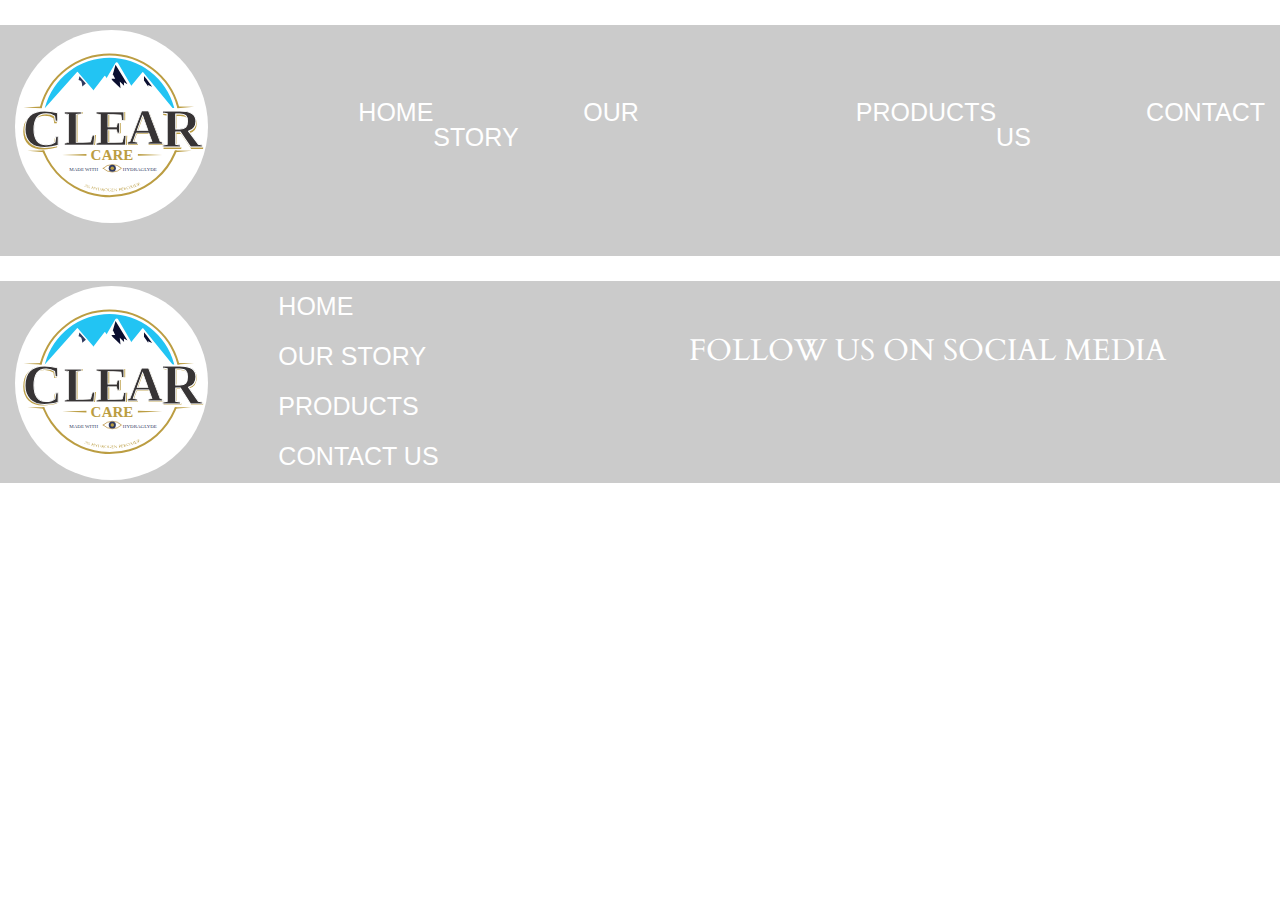
==== contactUs.html @ b491676f "added headers and dinished homepage" ====
<!DOCTYPE html>
<html lang="en">
<head>
    <meta charset="UTF-8">
    <meta http-equiv="X-UA-Compatible" content="IE=edge">
    <meta name="viewport" content="width=device-width, initial-scale=1.0">

    <link rel="preconnect" href="https://fonts.googleapis.com"> 
    <link rel="preconnect" href="https://fonts.gstatic.com" crossorigin> 
    <link href="https://fonts.googleapis.com/css2?family=Cardo&display=swap" rel="stylesheet">
    
    <link rel="stylesheet" href="css/reset.css">
    <link rel="stylesheet" href="css/main.css">
    
    <title>Clear Care</title>
</head>
<body>
    <div id="site"></div>
    <header id="header">
        <h1 class="hidden">Welcome to Clear Care</h1>
        <div id="logo">
            <img src="images/logo.svg" alt="logo for Clear Care">
        </div>
        <nav id="Nav">
            <h2 class="hidden">Header Navigation</h2>
            <ul>
                <li><a href="index.html"></a>HOME</li>
                <li><a href="ourStory.html"></a> OUR STORY</li>
                <li><a href="products.html"></a>PRODUCTS</li>
                <li> <a href="contactUs.html"></a> CONTACT US</li>
            </ul>
        </nav>
    </header>
  
    

    <footer id="foot">
        <h2 class="hidden">Footer navigation</h2>
        <div id="logo">
          <img src="images/logo.svg" alt="logo for Clear Care">
        </div>
        <div id="footNav">
          <ul>
            <li><a href="index.html"></a>HOME</li>
            <li><a href="ourStory.html"></a> OUR STORY</li>
            <li><a href="products.html"></a>PRODUCTS</li>
            <li> <a href="contactUs.html"></a> CONTACT US</li>
          </ul>
        </div>
        <div id="socialM"> 
          <p>FOLLOW US ON SOCIAL MEDIA</p>
        </div>
      </footer>


<script src="js/main.js"></script>

</body>
</html>
---- css/main.css ----
@charset "UTF-8";

body {
    font-family: Arial, Helvetica, sans-serif;
    font-weight: 500;
    font-size: 16px;
    color: #373435;
    background-color: white;
}

/*ID's here*/

#site {
    margin:0 auto;
    width: 1080px;
}

#header{
    margin-top: 25px;
    position: sticky;
    padding-bottom: 30px;
    /*background-color: #313A5f;*/
    display: flex;
    flex-direction: row;
    background-color: #b7b7b7b7;
}

#Nav ul {
    margin-left:auto;
    display: flex;
    flex-direction: row;
    color: #ffffff;
    font-size: 25px;
    margin-top: 75px;
}

#Nav ul li a {
    width: 50px;
    text-align: center;
    /*margin-top: 150px;*/
    margin-left: 150px;  
}

#logo{
    margin-left: 15px;
    margin-top: 5px
}

#homeBanner{
    display: flex;
    justify-content: center;
    margin-top: 15px;
}

#welcomeTxt {
    margin-top: 75px;
    display:flex;
    flex-direction: row;
    margin-left: 250px;
    justify-content: space-between;

}

#welcomeMsg {
    width: 500px;
    margin-right: 175px;
    font-size: 16px;
    font-weight: 500;
    line-height: 20px;    
}

#Product {
    margin-top: 75px;
    margin-bottom: 100px;
    display: flex;
    flex-direction: row;
    justify-content: space-between;
    align-items: center;
    background-color: #9f9f9f;
}

#productImg {
    margin-top: 25px;
    margin-bottom: 25px;
    margin-left: 100px;
}

#productButton {
    display: block;
    background-color: #ffffff;
    color: #373435;
    text-decoration: none;
    margin-right: 250px;
    text-align: center;
    font-size: 30px;
    border:3px;

    border-radius: 5px;
    -webkit-transition: all 0.2s ease-in;
	-moz-transition: all 0.2s ease-in;

}

#foot{
    margin-top: 25px;
    margin-bottom: 25px;
    display:flex;
    flex-direction: row;
    background-color: #b7b7b7b7;
}

#footNav{
    display:flex;
    flex-direction: column;
    margin-left: 70px;
    line-height: 50px;
    font-size: 25px;
    color: #ffffff;
}

#socialM {
    display: flex;
    margin-top: 55px;
    margin-left:250px;
    font-size: 30px;
    font-family:'Cardo', Arial, Helvetica, sans-serif, serif;
    color: #ffffff;
}




/*classes here*/

.hidden {
    display: none;
}

a:visited{
    text-decoration: none;
}
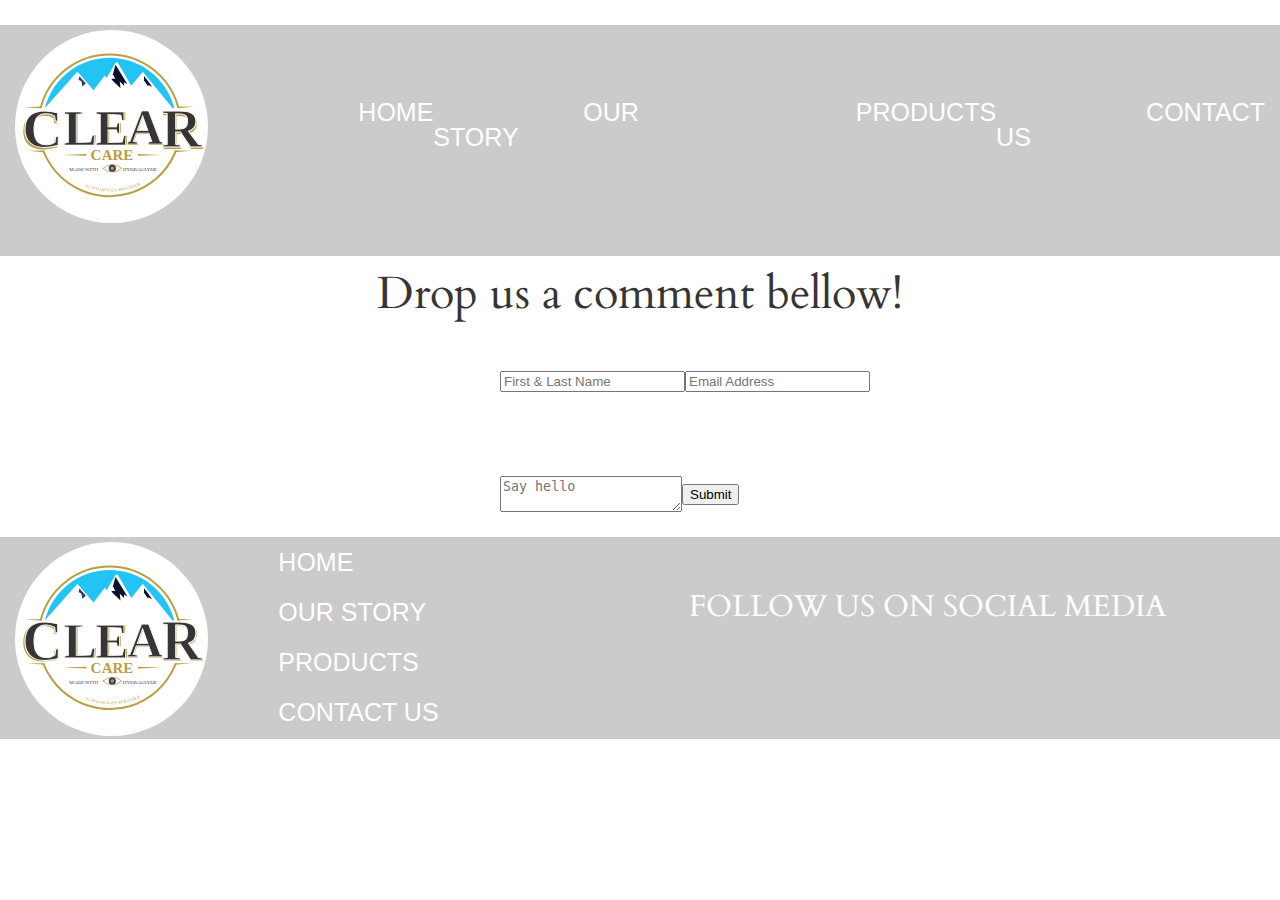
==== commit bfe3f2ad: "started contact form, need to work out some bugs like making the input big" ====
--- a/contactUs.html
+++ b/contactUs.html
@@ -31,9 +31,21 @@
             </ul>
         </nav>
     </header>
-  
+    <section id="contactT">
+        <h2 class="hidden">Contact Title</h2>
+        <p>Drop us a comment bellow!</p>
+    </section>
+    <section id="contact">
+        <form id="NameEmail" action="email.php" method="POST" enctype="text/plain">
+            <input class="contact-input" name="fullName" type="text" placeholder="First & Last Name">
+            <input class="contact-input" name="contactInfo" type="text" placeholder="Email Address">
+        </form> 
+        <form id="msgBox">
+            <textarea id="contact-message"  name="msg" placeholder="Say hello"></textarea>
+            <input name="submit" type="submit" value="Submit">
+        </form> 
+    </section>
     
-
     <footer id="foot">
         <h2 class="hidden">Footer navigation</h2>
         <div id="logo">
--- a/css/main.css
+++ b/css/main.css
@@ -127,6 +127,36 @@
     color: #ffffff;
 }
 
+#contact{
+    display: flex;
+    flex-direction: column;
+    justify-content: center;
+}
+
+#NameEmail{
+    display: flex;
+    align-items: center;
+    margin-left:500px;
+    margin-bottom: 45px;
+    width: 100px;
+    height: 100px;
+}
+
+#contactT{
+    font-size: 45px;
+    font-family: 'Cardo', Arial, Helvetica, sans-serif, serif;
+    margin-top: 15px;
+    margin-bottom: 15px;
+    display:flex;
+    justify-content: center;
+}
+
+#msgBox {
+    display:flex;
+    align-items: center;
+    margin-left: 500px;
+    /*height: 200px; trying to figure out how to make my input box bigger*/  
+}
 
 
 
